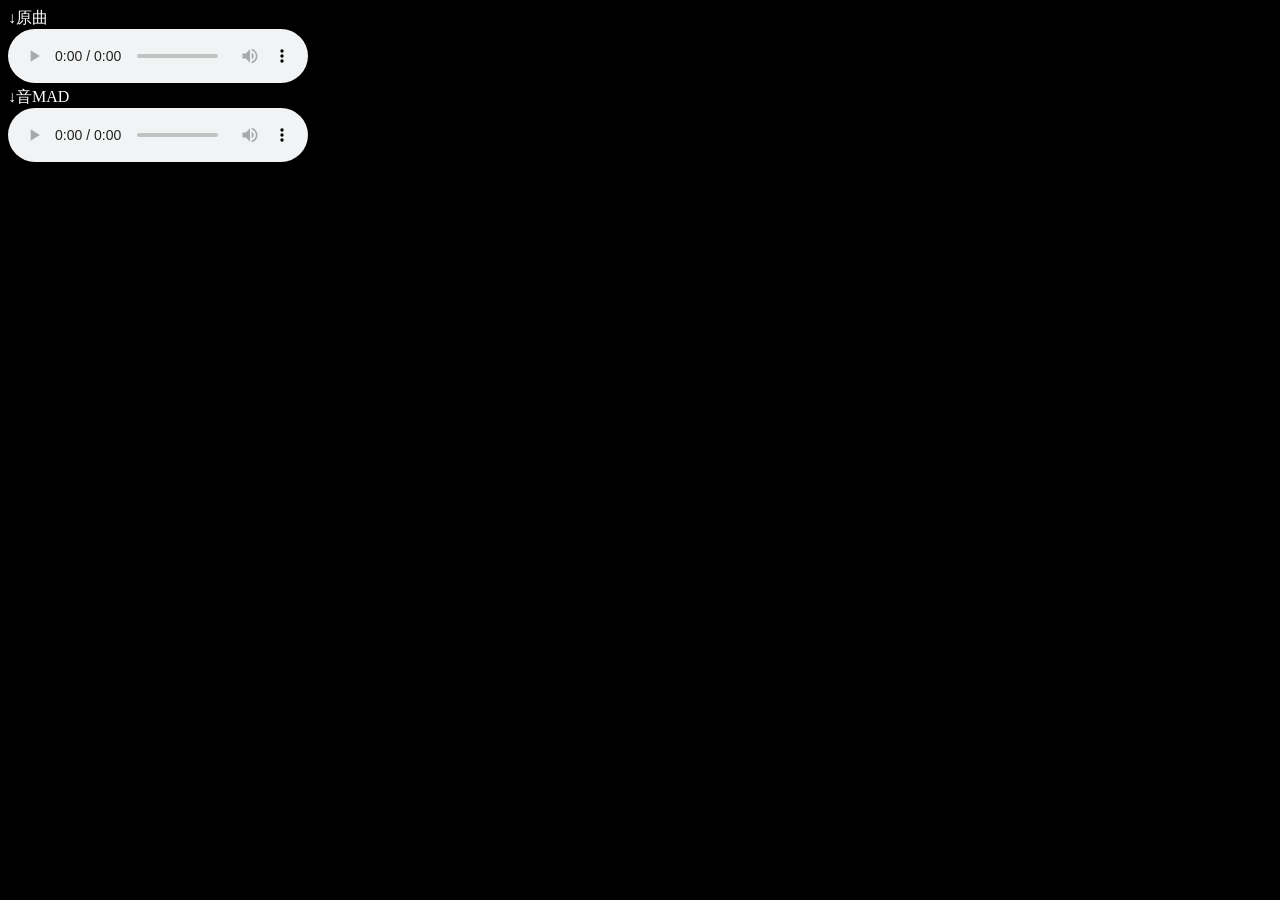
==== chaos.html @ 13b27a98 "Update and rename do.html to chaos.html" ====
<!DOCTYPE html>
<html lang="ja">

<html>

 <head>
  <meta name="viewport" content="width=device-width, initial-scale=1.0">
 </head>
  
<body bgcolor= #000000>
  <body>
   <font color= #ffffff>↓原曲
<br><audio controls src="files/Rough_cha0z.mp3"></audio>
<br>↓音MAD
<br><audio controls src="files/ARaaaaaaaaugh_CHA0Z.mp3"></audio>
  </body>
  
</html>
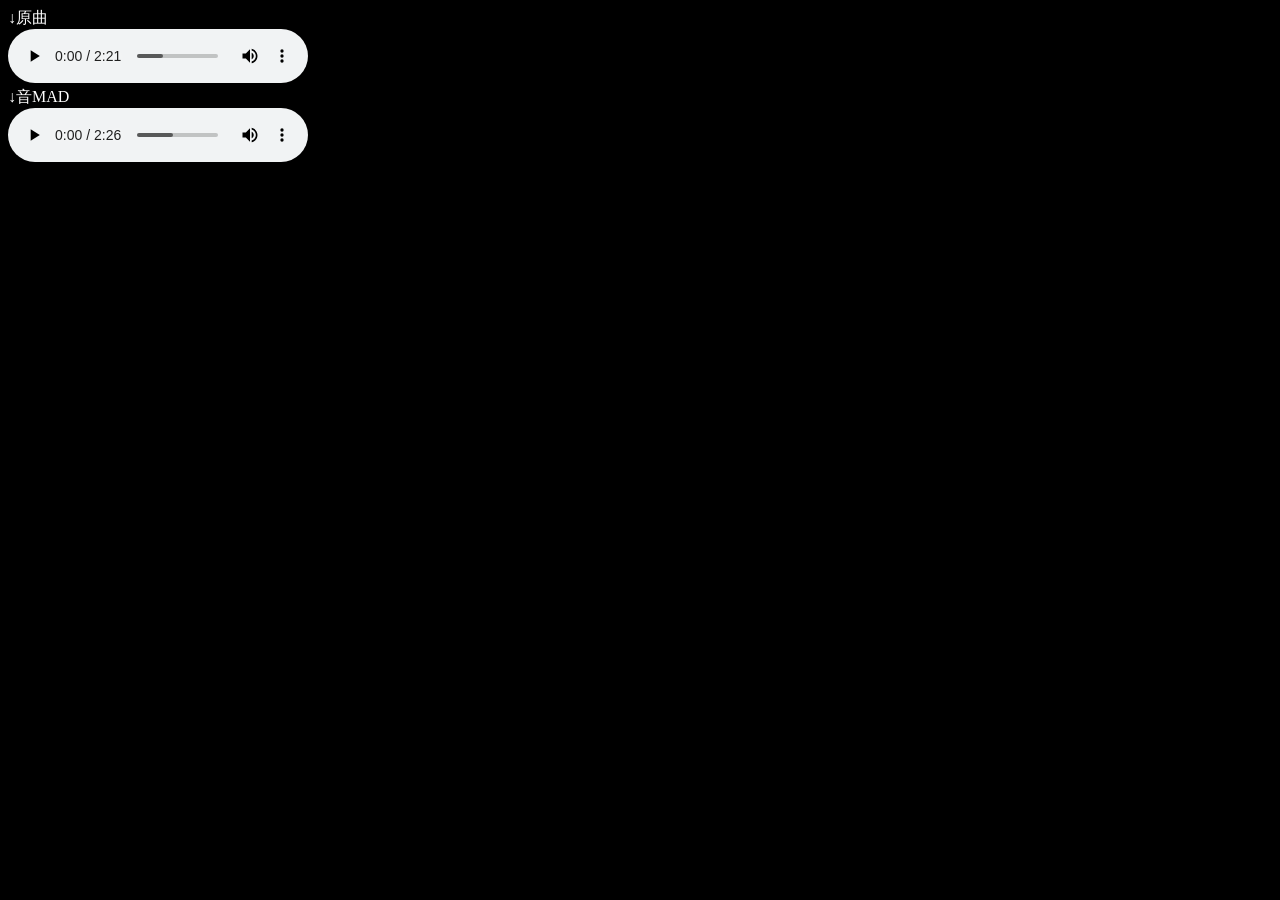
==== commit 4a27a530: "Update chaos.html" ====
--- a/chaos.html
+++ b/chaos.html
@@ -4,6 +4,7 @@
 <html>
 
  <head>
+  <link rel="stylesheet" href="mod.css">
   <meta name="viewport" content="width=device-width, initial-scale=1.0">
  </head>
   
@@ -12,7 +13,7 @@
    <font color= #ffffff>↓原曲
 <br><audio controls src="files/Rough_cha0z.mp3"></audio>
 <br>↓音MAD
-<br><audio controls src="files/ARaaaaaaaaugh_CHA0Z.mp3"></audio>
+<br><audio controls src="files/ARaaaaaaaaough_CHA0Z.mp3"></audio></font>
   </body>
   
 </html>
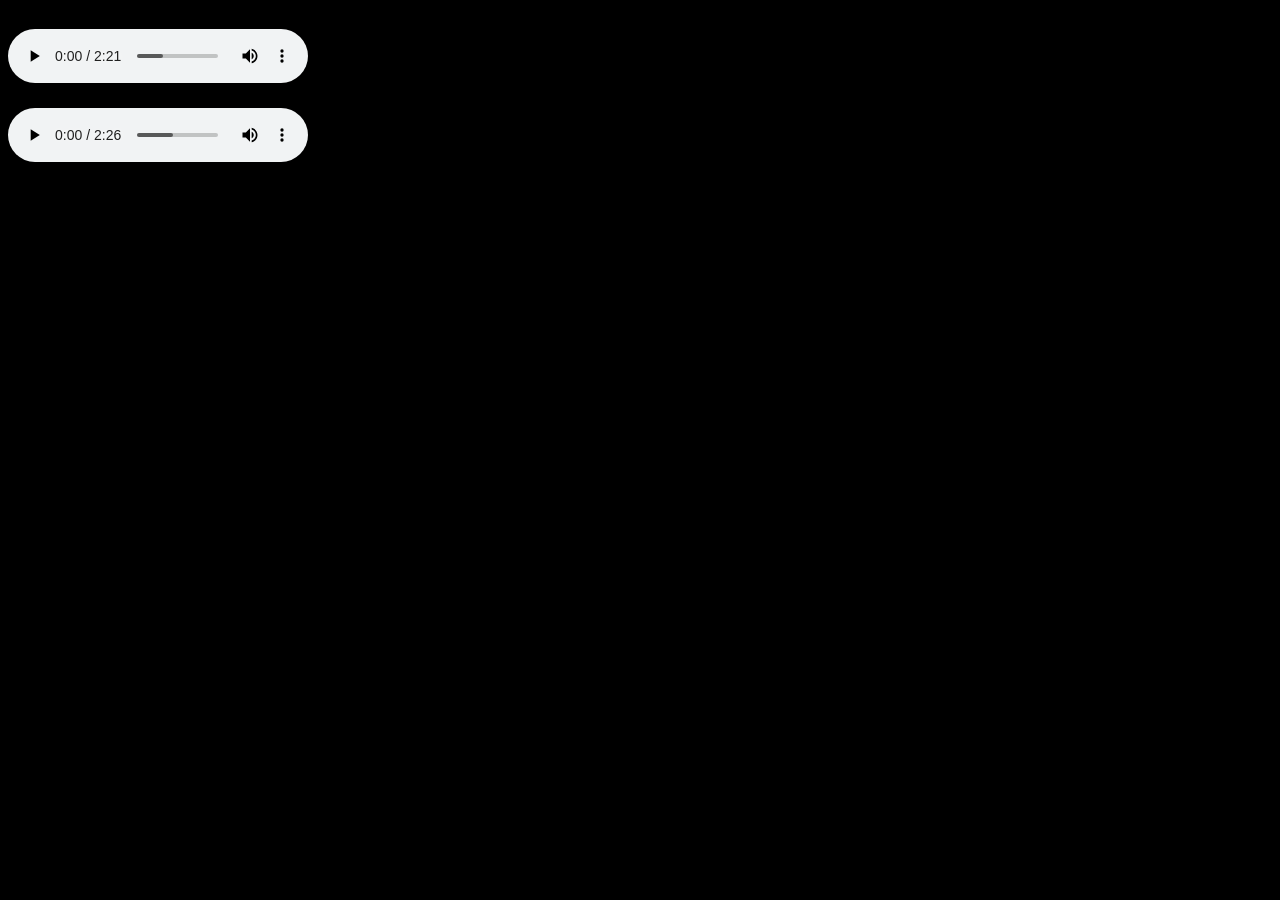
==== commit afde4451: "Update chaos.html" ====
--- a/chaos.html
+++ b/chaos.html
@@ -10,10 +10,10 @@
   
 <body bgcolor= #000000>
   <body>
-   <font color= #ffffff>↓原曲
+   <div class="text">↓原曲
 <br><audio controls src="files/Rough_cha0z.mp3"></audio>
 <br>↓音MAD
-<br><audio controls src="files/ARaaaaaaaaough_CHA0Z.mp3"></audio></font>
+<br><audio controls src="files/ARaaaaaaaaough_CHA0Z.mp3"></audio></font></div>
   </body>
   
 </html>
